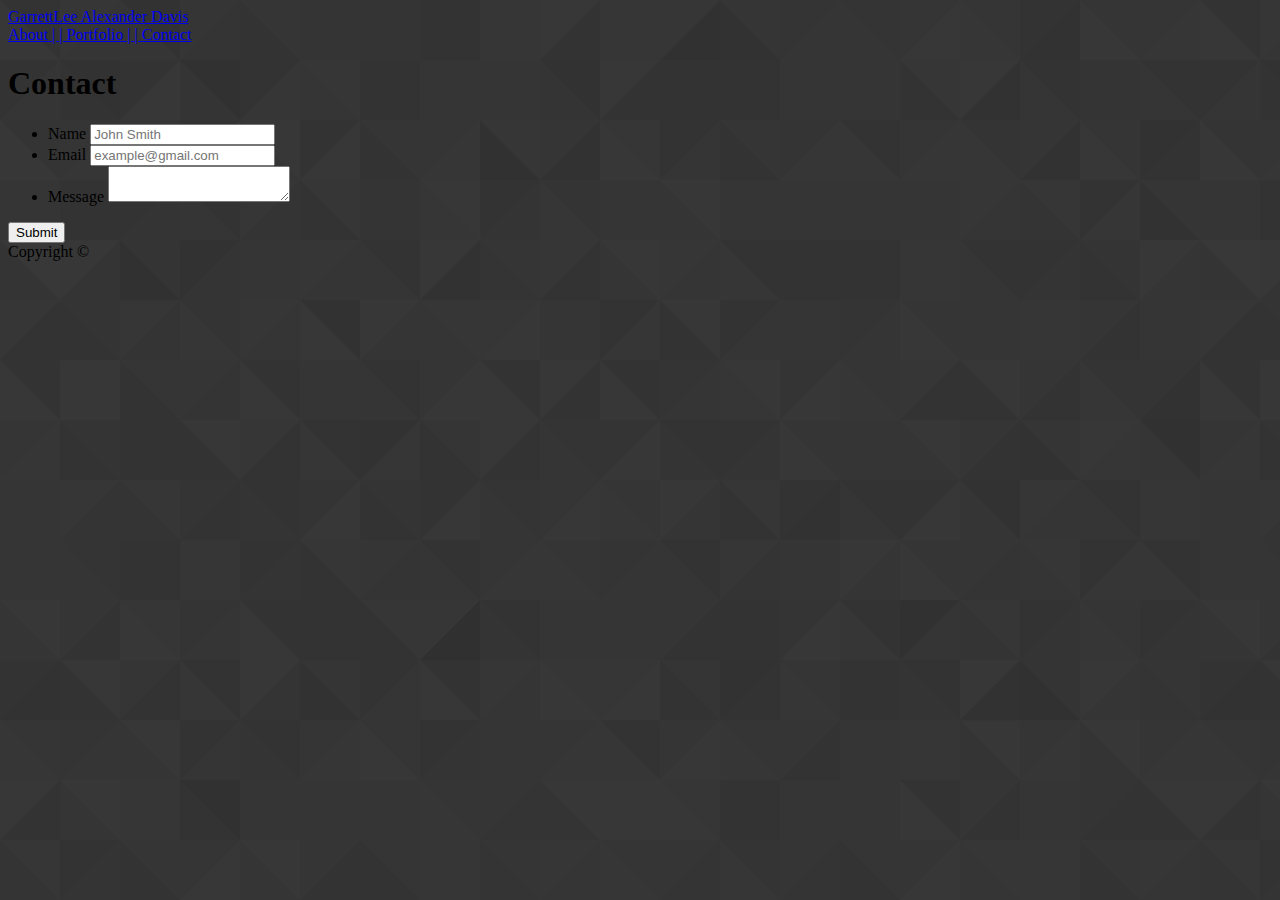
==== contact.html @ 9fbf9250 "gd" ====
<!doctype html>
<html lang="en-us">

<head>
  <meta charset="UTF-8">
  <title>Contact | Your Name</title>
  <link rel="stylesheet" type="text/css" href="assets/css/reset.css">
  <link rel="stylesheet" href="https://stackpath.bootstrapcdn.com/bootstrap/4.1.1/css/bootstrap.min.css" integrity="sha384-WskhaSGFgHYWDcbwN70/dfYBj47jz9qbsMId/iRN3ewGhXQFZCSftd1LZCfmhktB"
    crossorigin="anonymous">
</head>
<style>
    #img {
      background-image: url("assets/images/lodyas.png")
    }
  
    ;
  </style>
  
  <body id="img">
  
    <header class="container">
      <div class="navbar navbar-light bg-white">
        <a class="btn btn-success disabled" href="index.html" id="logo">GarrettLee Alexander Davis</a>
        <nav class="nav justify-content-end">
          <a href="index.html">About | </a>
          <a href="portfolio.html">| Portfolio | </a>
          <a href="contact.html">| Contact</a>
        </nav>
      </div>
    </header>

  <div class="container">
    <section class="jumbotron">
      <h1>Contact</h1>

      <form id="contact-form">
        <ul>
          <li>
            <label for="name">Name</label>
            <input type="text" id="name" name="name" placeholder="John Smith" required="required">
          </li>
          <li>
            <label for="email">Email</label>
            <input type="email" id="email" name="email" placeholder="example@gmail.com" required="required">
          </li>
          <li>
            <label for="message">Message</label>
            <textarea id="message" name="message" required="required"></textarea>
          </li>
        </ul>
        <input type="submit">
      </form>

    </section>

  </div>

  <footer>
    <div class="container">
      Copyright &copy; 
    </div>
  </footer>
</body>

</html>
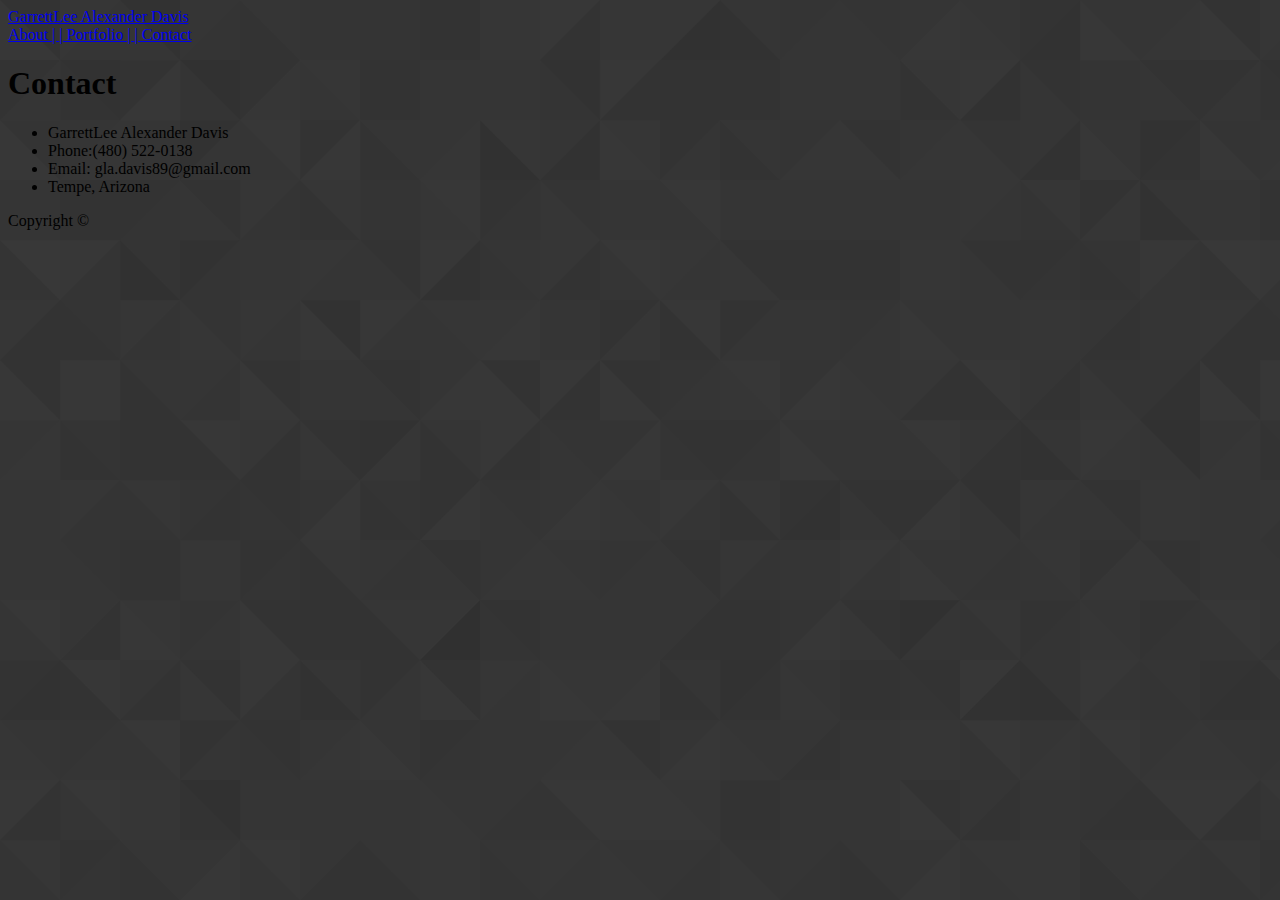
==== commit eb79071e: "added CNAME" ====
--- a/contact.html
+++ b/contact.html
@@ -19,8 +19,8 @@
   <body id="img">
   
     <header class="container">
-      <div class="navbar navbar-light bg-white">
-        <a class="btn btn-success disabled" href="index.html" id="logo">GarrettLee Alexander Davis</a>
+      <div class="navbar navbar-light bg-white rounded">
+        <a class="btn btn-success " href="index.html" id="logo">GarrettLee Alexander Davis</a>
         <nav class="nav justify-content-end">
           <a href="index.html">About | </a>
           <a href="portfolio.html">| Portfolio | </a>
@@ -30,34 +30,21 @@
     </header>
 
   <div class="container">
-    <section class="jumbotron">
+    <section class="jumbotron my-4">
       <h1>Contact</h1>
 
-      <form id="contact-form">
-        <ul>
-          <li>
-            <label for="name">Name</label>
-            <input type="text" id="name" name="name" placeholder="John Smith" required="required">
-          </li>
-          <li>
-            <label for="email">Email</label>
-            <input type="email" id="email" name="email" placeholder="example@gmail.com" required="required">
-          </li>
-          <li>
-            <label for="message">Message</label>
-            <textarea id="message" name="message" required="required"></textarea>
-          </li>
-        </ul>
-        <input type="submit">
-      </form>
-
-    </section>
+     <ul>
+       <li>GarrettLee Alexander Davis</li>
+       <li>Phone:(480) 522-0138</li>
+       <li>Email: gla.davis89@gmail.com</li>
+       <li>Tempe, Arizona</li>
+     </ul>
 
   </div>
 
-  <footer>
+  <footer class="footer fixed-bottom bg-light container rounded">
     <div class="container">
-      Copyright &copy; 
+      <p class="text-center">Copyright &copy;</p>
     </div>
   </footer>
 </body>
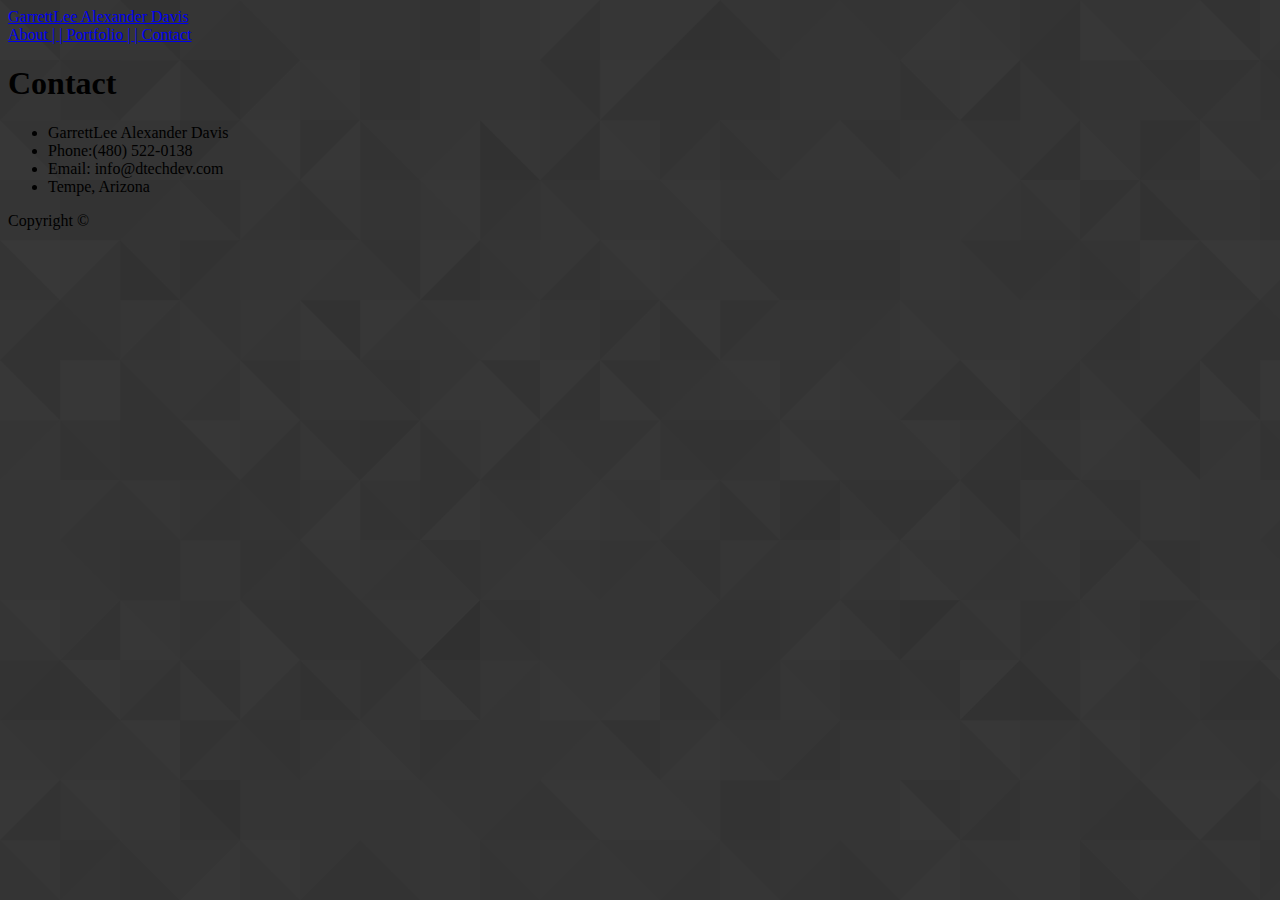
==== commit 5b594ca3: "gd" ====
--- a/contact.html
+++ b/contact.html
@@ -3,7 +3,7 @@
 
 <head>
   <meta charset="UTF-8">
-  <title>Contact | Your Name</title>
+  <title>Contact</title>
   <link rel="stylesheet" type="text/css" href="assets/css/reset.css">
   <link rel="stylesheet" href="https://stackpath.bootstrapcdn.com/bootstrap/4.1.1/css/bootstrap.min.css" integrity="sha384-WskhaSGFgHYWDcbwN70/dfYBj47jz9qbsMId/iRN3ewGhXQFZCSftd1LZCfmhktB"
     crossorigin="anonymous">
@@ -36,7 +36,7 @@
      <ul>
        <li>GarrettLee Alexander Davis</li>
        <li>Phone:(480) 522-0138</li>
-       <li>Email: gla.davis89@gmail.com</li>
+       <li>Email: info@dtechdev.com</li>
        <li>Tempe, Arizona</li>
      </ul>
 
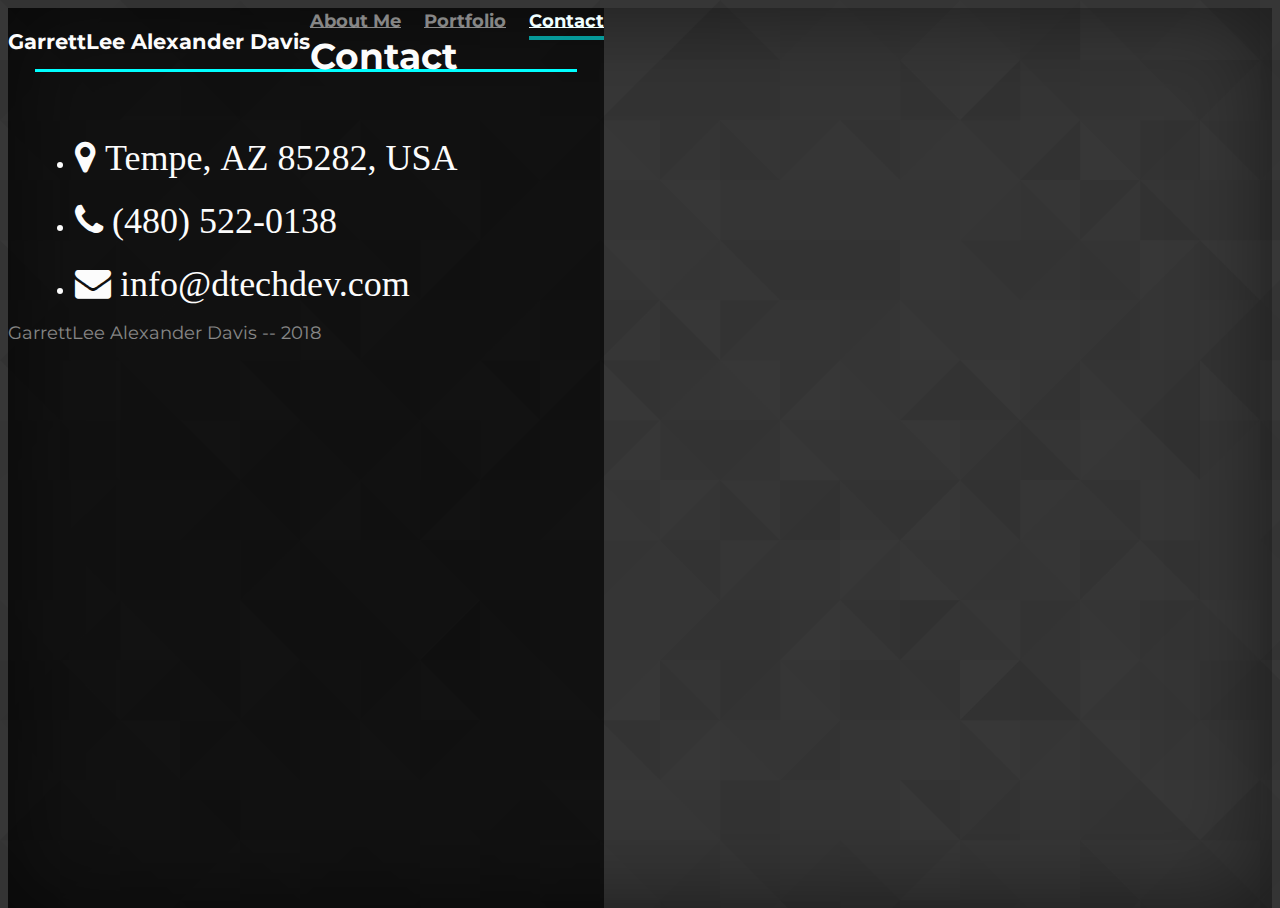
==== commit 6fbda872: "gd" ====
--- a/contact.html
+++ b/contact.html
@@ -3,50 +3,88 @@
 
 <head>
   <meta charset="UTF-8">
-  <title>Contact</title>
+  <meta name="viewport" content="width=device-width, initial-scale=1, shrink-to-fit=no">
+  <title>Davis - Contact</title>
   <link rel="stylesheet" type="text/css" href="assets/css/reset.css">
+  <link href="https://fonts.googleapis.com/css?family=Montserrat" rel="stylesheet">
   <link rel="stylesheet" href="https://stackpath.bootstrapcdn.com/bootstrap/4.1.1/css/bootstrap.min.css" integrity="sha384-WskhaSGFgHYWDcbwN70/dfYBj47jz9qbsMId/iRN3ewGhXQFZCSftd1LZCfmhktB"
     crossorigin="anonymous">
+  <link rel="stylesheet" href="https://cdnjs.cloudflare.com/ajax/libs/font-awesome/4.7.0/css/font-awesome.min.css">
+  <link rel="stylesheet" type="text/css" href="assets/css/style.css">
 </head>
 <style>
-    #img {
-      background-image: url("assets/images/lodyas.png")
-    }
-  
-    ;
-  </style>
-  
-  <body id="img">
-  
-    <header class="container">
-      <div class="navbar navbar-light bg-white rounded">
-        <a class="btn btn-success " href="index.html" id="logo">GarrettLee Alexander Davis</a>
-        <nav class="nav justify-content-end">
-          <a href="index.html">About | </a>
-          <a href="portfolio.html">| Portfolio | </a>
-          <a href="contact.html">| Contact</a>
+  #body {
+    background-image: url("assets/images/lodyas.png")
+  }
+
+  ;
+</style>
+
+<body  id="body">
+  <div id="i4c-draggable-container" style="position: fixed; z-index: 1499; width: 0px; height: 0px;">
+    <div data-reactroot="" class="resolved" style="all: initial;"></div>
+  </div>
+
+  <div class="container d-flex w-100 h-100 p-3 mx-auto flex-column" id="panel">
+    <header class="masthead mb-auto text-center">
+      <div class="inner">
+        <h3 class="masthead-brand">GarrettLee Alexander Davis</h3>
+        <nav class="nav nav-masthead justify-content-center">
+          <a class="nav-link" href="index.html">About Me</a>
+          <a class="nav-link" href="portfolio.html">Portfolio</a>
+          <a class="nav-link active" href="contact.html">Contact</a>
         </nav>
       </div>
     </header>
 
-  <div class="container">
-    <section class="jumbotron my-4">
-      <h1>Contact</h1>
+    <main role="main" class="inner cover">
+      
+      <div class="container" id="contact">
+          <h1 class="cover-heading" style="border-bottom: solid 3px aqua">Contact</h1>
+          <br>
+        <ul class="contact-icons">
+          <li>
+            <i class="fa fa-map-marker fa-2x"> Tempe, AZ 85282, USA </i>
+            <br>
+          </li>
+          <br>
+          <li>
+            <i class="fa fa-phone fa-2x"> (480) 522-0138 </i>
 
-     <ul>
-       <li>GarrettLee Alexander Davis</li>
-       <li>Phone:(480) 522-0138</li>
-       <li>Email: info@dtechdev.com</li>
-       <li>Tempe, Arizona</li>
-     </ul>
+          </li>
+          <br>
+          <li>
+            <i class="fa fa-envelope fa-2x"> info@dtechdev.com</i>
 
+          </li>
+        </ul>
+      </div>
+    </main>
+
+    <footer class="mastfoot mt-auto text-center">
+      <div class="inner">
+        <p>GarrettLee Alexander Davis -- 2018</p>
+      </div>
+    </footer>
   </div>
 
-  <footer class="footer fixed-bottom bg-light container rounded">
-    <div class="container">
-      <p class="text-center">Copyright &copy;</p>
-    </div>
-  </footer>
+
+  <!-- Bootstrap core JavaScript
+  ================================================== -->
+  <!-- Placed at the end of the document so the pages load faster -->
+  <script src="https://ajax.googleapis.com/ajax/libs/jquery/3.3.1/jquery.min.js"></script>
+  <script src="https://code.jquery.com/jquery-3.3.1.slim.min.js" integrity="sha384-q8i/X+965DzO0rT7abK41JStQIAqVgRVzpbzo5smXKp4YfRvH+8abtTE1Pi6jizo"
+    crossorigin="anonymous"></script>
+  <script src="https://cdnjs.cloudflare.com/ajax/libs/popper.js/1.14.3/umd/popper.min.js" integrity="sha384-ZMP7rVo3mIykV+2+9J3UJ46jBk0WLaUAdn689aCwoqbBJiSnjAK/l8WvCWPIPm49"
+    crossorigin="anonymous"></script>
+  <script src="https://stackpath.bootstrapcdn.com/bootstrap/4.1.1/js/bootstrap.min.js" integrity="sha384-smHYKdLADwkXOn1EmN1qk/HfnUcbVRZyYmZ4qpPea6sjB/pTJ0euyQp0Mk8ck+5T"
+    crossorigin="anonymous"></script>
+  <script src="https://ajax.googleapis.com/ajax/libs/jquery/3.3.1/jquery.min.js"></script>
+  <script src="assets/javascript/contact.js"></script>
+
+
+
+  <div id="i4c-dialogs-container"></div>
 </body>
 
-</html>
+</html>--- a/assets/css/style.css
+++ b/assets/css/style.css
@@ -0,0 +1,178 @@
+/*
+ * Globals
+ */
+
+/* Links */
+a,
+a:focus,
+a:hover {
+  color: #fff;
+}
+
+/* Custom default button */
+.btn-secondary,
+.btn-secondary:hover,
+.btn-secondary:focus {
+  color: #333;
+  text-shadow: none; /* Prevent inheritance from `body` */
+  background-color: #fff;
+  border: .05rem solid #fff;
+}
+.card {
+    background-color: aqua;
+}
+
+/*
+ * Base structure
+ */
+
+html,
+body {
+  height: 100%;
+  font-family: 'Montserrat', sans-serif;
+  line-height: 25px;
+  font-size: 18px;
+}
+
+body {
+  display: -ms-flexbox;
+  display: flex;
+  color: black;
+  min-height: fit-content!important;
+  box-shadow: inset 0 0 5rem rgba(0, 0, 0, 0.5);
+}
+
+.cover-container {
+  max-width: 42em;
+}
+
+
+/*
+ * Header
+ */
+.masthead {
+  margin-bottom: 2rem;
+}
+
+.masthead-brand {
+  margin-bottom: 0;
+}
+
+.nav-masthead .nav-link {
+  padding: .25rem 0;
+  font-weight: 700;
+  color: rgba(255, 255, 255, .5);
+  background-color: transparent;
+  border-bottom: .25rem solid transparent;
+}
+
+.nav-masthead .nav-link:hover,
+.nav-masthead .nav-link:focus {
+  border-bottom:solid 3px aqua;
+}
+
+.nav-masthead .nav-link + .nav-link {
+  margin-left: 1rem;
+}
+
+.nav-masthead .active {
+  color: azure;
+  border-bottom-color: rgba(0, 255, 255, 0.575);
+}
+
+@media (min-width: 48em) {
+  .masthead-brand {
+    float: left;
+  }
+  .nav-masthead {
+    float: right;
+  }
+}
+#panel {
+    color: rgb(252, 252, 252);
+    background-color: rgba(0, 0, 0, 0.671);
+    height: 100%;
+    min-height: fit-content!important;
+  }
+
+/*
+ * Cover
+ */
+.cover {
+  padding: 0 1.5rem;
+}
+.cover .btn-lg {
+  padding: .75rem 1.25rem;
+  font-weight: 700;
+}
+
+
+/*
+ * Footer
+ */
+.mastfoot {
+  color: rgba(255, 255, 255, .5);
+}
+/* mobile settings */
+@media only screen and (max-width: 767px) {
+  .video-container {
+    position:relative;
+    padding-bottom:56.25%;
+    padding-top:30px;
+    height:0;
+    overflow:hidden;
+  }
+  .video-container, .video-container object, .video-container embed {
+    position:absolute;
+    top:0;
+    left:0;
+    width:100%;
+    height:100%;
+  }
+  iframe{
+    height: 150px;
+    width: 250px;
+  }
+  #contact{
+  font-size: 9px;
+  width: 110%;
+  text-align: left
+  }
+  .card{
+    display: block;
+      margin-left: auto;
+      margin-right: auto;
+      width: 50%;
+      margin-top: 5%;
+      margin-bottom: 5%;
+  }
+  }
+  @media only screen and (max-width: 1024px) {
+    #logo {
+      display: block;
+      margin-left: auto;
+      margin-right: auto;
+      width: 50%;
+    }
+    #bar {
+      display: block;
+      margin-left: 0;
+      margin-right: 0;
+      width: 100%;
+    }
+    .nav-masthead{
+      
+      margin-left: auto;
+      margin-right: auto;
+      width: 80%;
+    }
+    .inner{
+      display: block;
+      margin-left: 0;
+      margin-right: 0;
+      width: 100%;
+    }
+    #panel{
+      min-height: fit-content!important;
+    }
+  }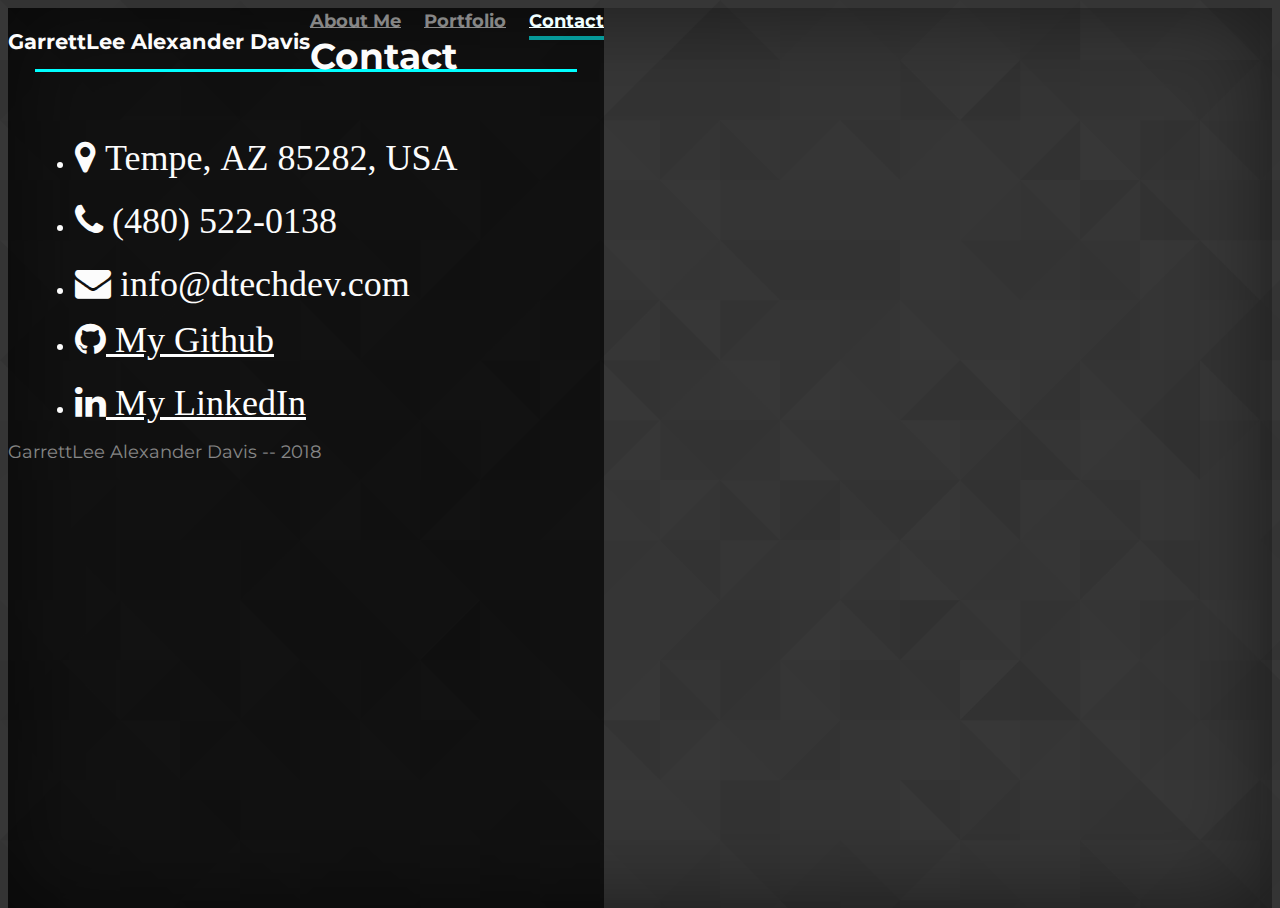
==== commit cfbfc2a2: "gd" ====
--- a/contact.html
+++ b/contact.html
@@ -42,22 +42,33 @@
       <div class="container" id="contact">
           <h1 class="cover-heading" style="border-bottom: solid 3px aqua">Contact</h1>
           <br>
-        <ul class="contact-icons">
+          <div class="row">
+        <ul class="contact-icons col-lg-6">
           <li>
-            <i class="fa fa-map-marker fa-2x"> Tempe, AZ 85282, USA </i>
+            <i class="fa fa-map-marker fa-2x" aria-hidden="true"> Tempe, AZ 85282, USA </i>
             <br>
           </li>
           <br>
           <li>
-            <i class="fa fa-phone fa-2x"> (480) 522-0138 </i>
+            <i class="fa fa-phone fa-2x" aria-hidden="true"> (480) 522-0138 </i>
 
           </li>
           <br>
           <li>
-            <i class="fa fa-envelope fa-2x"> info@dtechdev.com</i>
+            <i class="fa fa-envelope fa-2x" aria-hidden="true"> info@dtechdev.com</i>
 
           </li>
         </ul>
+        <ul class="contact-icons col-lg-6">
+          <li>
+            <i class="fa fa-github fa-2x" aria-hidden="true"><a href="https://github.com/gladavis89" target="]blank"> My Github</a></i>
+          </li>
+          <br>
+          <li>
+              <i class="fa fa-linkedin fa-2x" aria-hidden="true"><a href="https://www.linkedin.com/in/garrettlee-davis-a51654112/"> My LinkedIn</a></i>
+          </li>
+        </ul>
+      </div>
       </div>
     </main>
 
